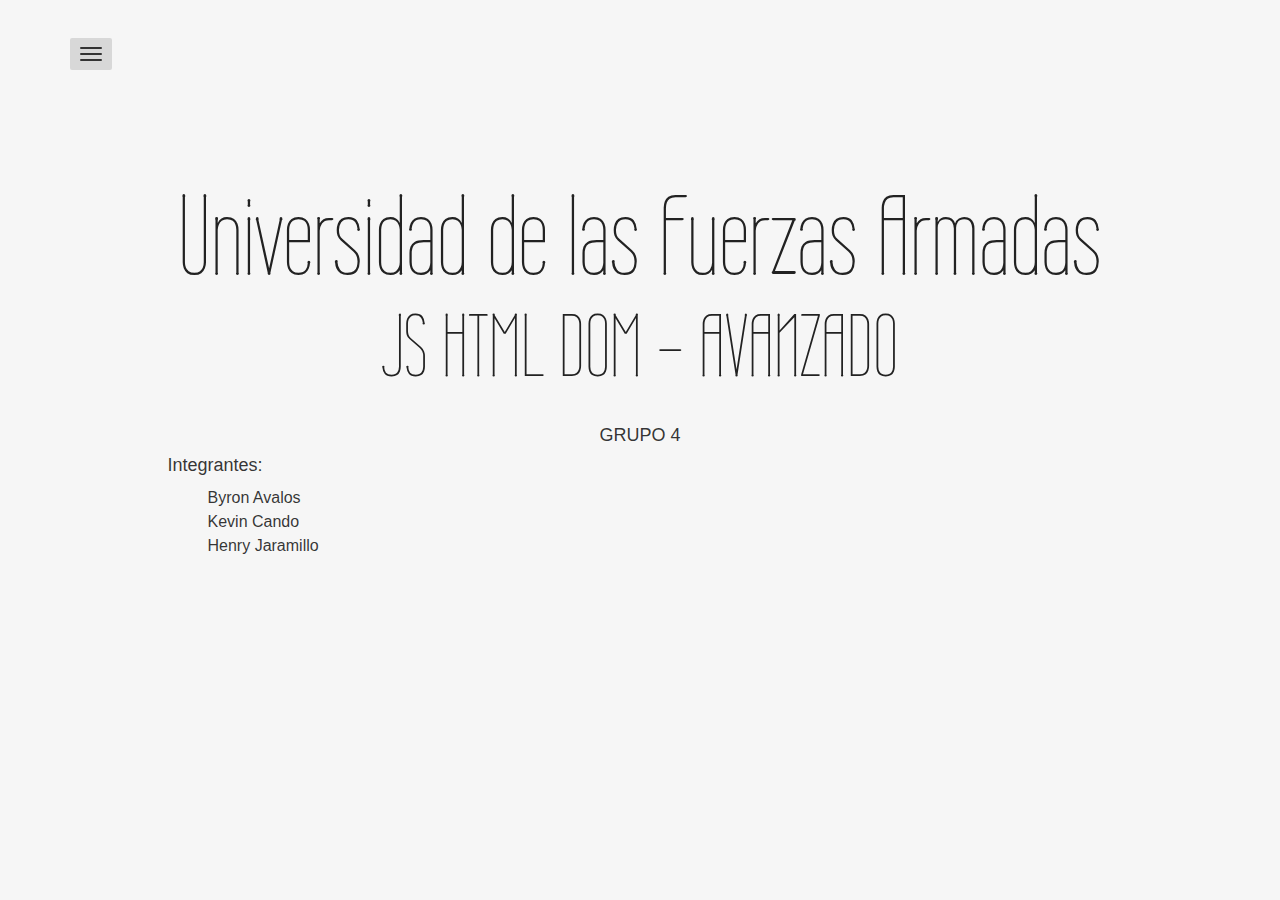
==== index.html @ d5e168da "Actualización" ====
<!DOCTYPE html>
<html lang="es">
<head>
<meta charset="utf-8">
<meta name="viewport"    content="width=device-width, initial-scale=1.0">
<meta name="description" content="">
<meta name="author"      content="Grupo 4">

<title>Grupo_04_Tarea_2</title>
<!-- Icono -->
<link rel="shortcut icon" href="./img/img.png">

<!-- Bootstrap itself -->
<link href="http://netdna.bootstrapcdn.com/bootstrap/3.0.3/css/bootstrap.min.css" rel="stylesheet" type="text/css">

<!-- Custom styles -->
<link rel="stylesheet" href="./css/magister.css">

<!-- Fonts -->
<link href="http://netdna.bootstrapcdn.com/font-awesome/4.0.3/css/font-awesome.min.css" rel="stylesheet" type="text/css">
<link href='http://fonts.googleapis.com/css?family=Wire+One' rel='stylesheet' type='text/css'>
<!-- Main css -->
<link rel="stylesheet" href="./css/main.css">
</head>

<!-- use "theme-invert" class on bright backgrounds, also try "text-shadows" class -->
<body class="theme-invert">

<nav class="mainmenu">
<div class="container">
	<div class="dropdown">
		<button type="button" class="navbar-toggle" data-toggle="dropdown"><span class="icon-bar"></span> <span class="icon-bar"></span> <span class="icon-bar"></span> </button>
		<!-- <a data-toggle="dropdown" href="#">Dropdown trigger</a> -->
		<div class="dropdown-menu" role="menu" aria-labelledby="dLabel">
			<a href="#head">Inicio</a>
			<a href="#animation">Animaciones</a>
			<a href="#event">Eventos</a>
			<a href="#event-l">Evento Listener</a>
			<a href="#navigation">Navegacion</a>
			<a href="#nodes">Nodos</a>
			<a href="#collections">Colecciones</a>
			<a href="#nodeLists">Lista de Nodos</a>
		</div>
	</div>
</div>
</nav>
<!-- Main (Home) section -->
<section class="section" id="head">
<div class="container">
	<div class="row">
		<div class="col-md-10 col-lg-10 col-md-offset-1 col-lg-offset-1 text-center">	

			<!-- Site Title, your name, HELLO msg, etc. -->
			<h2 class="title">Universidad de las Fuerzas Armadas</h2>
			<h3 class="subtitle">JS HTML DOM - AVANZADO</h3>

			<!-- Short introductory (optional) -->
			<h4 >
				GRUPO 4
			</h4>
			<h4 class="lista">Integrantes:</h4>
			<ul>
				<li class="lista">Byron Avalos</li>
				<li class="lista">Kevin Cando</li>
				<li class="lista">Henry Jaramillo</li>
			</ul>
		</div>
	</div> <!-- /row -->
</div>
</section>

<section class="section" id="nodeLists">
<div class="container">
	<h2 class="text-center title">JS HTML DOM Node Lists</h2>		
	<div class="row">
		<div class="col-sm-8 col-sm-offset-2">
			<h2>Objeto HTML DOM NodeList</h2><br>
			<ul>
				<li><p class="lead">Es una lista (colección) de nodos extraídos de un documento.</p></li>
				<li><p class="lead">Similar al objeto <i>HTMLCollection</i>.</p></li>
				<li><p class="lead">Algunos navegadores (antiguos) devuelven un objeto <i>NodeList</i> en lugar de un <i>HTMLCollection</i> para métodos como <i>getElementsByClassName()</i>.</p></li>
				<li><p class="lead">Todos los navegadores devuelven un objeto <i>NodeList</i> para la propiedad <i>childNodes</i>.</p></li>
				<li><p class="lead">La mayoría de los navegadores devuelven un objeto <i>NodeList</i> para el método <i>querySelectorAll()</i>.</p></li>
			</ul>												
			<h2>Ejemplo</h2><br>
			<p class="lead">El siguiente código selecciona todos los <i>&lt;p&gt;</i> nodos de un documento:</p>
			<div class="thumbnail">
				<p class="lead text-center"><i style="color: blue;">const</i> nodoLista = document.querySelectorAll(<i style="color: red;">"p"</i>);</p>	
			</div>
			<p class="lead">Al igual que <i>HTMLCollection</i> se puede acceder a los elementos de la <i>NodeList</i> mediante un número de índice.</p>
			<p class="lead">Para acceder al segundo nodo <i>&lt;p&gt;</i> se puede escribir:</p>
			<div class="thumbnail">
				<p class="lead text-center">nodoLista[<i style="color: red;">"1"</i>]</p>
			</div>
			<div class="thumbnail">
				<div id="ejemploNodeList">
					<p class="lead">Párrafo 1 en NodeList</p>
					<p class="lead">Párrafo 2 en NodeList</p>
					<p class="lead">Párrafo 3 en NodeList</p>
				</div>
				<label for="indice" class="lead">Ingrese índice: </label>
				<input type="number" class="lead" name="indice2" id="idIndice2" min="0"><br>
				<button class="btn btn-default lead" onclick="nodeIngreso();">Enviar</button>			
				<p class="lead" id="ejemplo3"></p>					
			</div>
			<h2>HTML DOM Node List Length</h2><br>
			<p class="lead">La propiedad <i>length</i> define el número de nodos en un NodeList:</p>
			<div class="thumbnail">
				<p class="lead text-center">miNodeList.length</p>
			</div>
			<p class="lead">La propiedad <i>length</i> es útil cuando se desea recorrer los nodos de una lista de nodos.</p>
			<h2>Ejemplo</h2><br>
			<p class="lead">El siguiente código cambia el color de todos los <i>&lt;p&gt;</i> elementos en una lista de nodos:</p>
			<div class="thumbnail">
				<p class="lead"><i style="color: blue;">const</i> miNodeList = document.querySelectorAll(<i style="color: red;">"p"</i>);</p>
				<p class="lead"><i style="color: blue;">for</i> (<i style="color: blue;">let</i> i = 0; i < miNodeList.length; i++) {</p>
				<p class="lead">&nbsp;&nbsp;&nbsp;&nbsp;miNodeList[i].style.color = <i style="color: green;">"green"</i>;</p>
				<p class="lead">}</p>
			</div>
			<div class="thumbnail">
				<div id="ejemploNodeList2">
					<p class="lead">Aplicación de Tecnologías WEB</p>
					<p class="lead">NRC</p>
					<p class="lead">7383</p>						
					<p class="lead">TAREA 2</p>
					<p class="lead">Presione el botón para cambiar el color de los párrafos.</p>
					<p class="lead" id="ejemplo4"></p>
				</div>			
				<button class="btn btn-default lead" onclick="cambioColor();">Cambiar</button>
				<button class="btn btn-default lead" onclick="normalColor();">Deshacer</button>			
			</div>
			<h2>Diferencias entre NodeList y HTMLCollection</h2><br>
			<table class="table">
			  <thead class="thead-dark">
			    <tr>
			      <th scope="col">NodeList</th>
			      <th scope="col">HTMLCollection</th>				      
			    </tr>
			  </thead>
			  <tbody>
			    <tr>				      
			      <td>Puede contener cualquier tipo de nodo como nodos de texto, nodos de atributos, etc.</td>
			      <td>Contiene solo nodos de elementos.</td>
			    </tr>
			    <tr>				      
			      <td>No permite acceder a sus elementos a través de un índice con nombre.</td>
			      <td>Expone sus miembros directamente como propiedades tanto por nombre como por índice.</td>				      
			    </tr>
			    <tr>				      
			      <td>La única propiedad que admite es <i>NodeList.length</i></td>
			      <td>La única propiedad que admite es <i>HTMLCollection.length</i></td>
			    </tr>
			    <tr>				      
			      <td>Es posible hacer iteraciones en los elementos con el método <i>forEach()</i>.</td>
			      <td>No se puede hacer iteraciones en los elementos con el método <i>forEach()</i>.</td>
			    </tr>
			  </tbody>
			</table>				
			<div class="jumbotron">
				<h2>Una lista de nodos NO es una matriz!</h2>
				<p>Se puede recorrer la lista de nodos y referirse a sus nodos como una matriz.</p>
				<p>Sin embargo, no se puede usar métodos de matriz, como <i>valueOf(), push(), pop () o join ()</i> en una lista de nodos.</p>
			</div>
		</div>
	</div>
</div>
</section>

<!-- Second (About) section -->
<section class="section" id="animation">
<div class="container">
	<h2 class="text-center title">Animaciones</h2>
	<div class="row">
		<div class="col-sm-4 col-sm-offset-2">    
			<h5><strong>Consideraciones:</strong></h5>
			<ul>
			   	<li>Un buen uso de este recurso podemos conseguir la experiencia del usuario sea inolvidable y digno de mención en alguna conversación del sector.</li>
			    <li>Todas las animaciones deben ser relativas a un elemento contenedor.</li>
			    <li>El elemento contenedor debe crearse con style = " position: relative". El elemento de animación debe crearse con style = " position: absolute".</li>
			    <li>Las animaciones de JavaScript se realizan programando cambios graduales en el estilo de un elemento. Los cambios son llamados por un temporizador. Cuando el intervalo del temporizador es pequeño, la animación parece continua.</li>
			</ul>    
		</div>
		<div class="col-sm-4">
			<h5><strong>Ejemplo Práctico &nbsp;&nbsp;&nbsp;&nbsp;<button class="btn btn-primary" onclick="myMove()">Ver</button></strong></h5>    
			<div class="contenedor" id="contenedorA">
				<div id="cuadro">
				</div>
			</div>
		</div>
	</div>
</div>
</section>

<!-- Third (Works) section -->
<section class="section" id="event">
<div class="container">

	<h2 class="text-center title">Eventos</h2>
	<p class="lead text-center">
		Un JavaScript se puede ejecutar cuando ocurre un evento, como cuando un usuario hace clic en un elemento HTML. Para ejecutar código cuando un usuario hace clic en un elemento, agregue código JavaScript a un atributo de evento HTML:	onclick=JavaScript.	
	</p>
	<div class="row">
		<div class="col-sm-4 col-sm-offset-2">
			<div class="thumbnail">
				<div class="caption">
					<h3>Clic en el botón para desplazar la fecha</h3>
					<p id="ejem1"></p>
					<p><button onclick="displayDate()" class="btn btn-primary">Clic aquí</button></p>
				</div>
			</div>
		</div>
		<div class="col-sm-4">
			<div class="thumbnail">
				<div class="caption">
					<h3>Clic en el texto para cambiar su contenido</h3>
					<p onclick="changeText(this)">Clic aquí</p>
				</div>
			</div>
		</div>
	</div>
	<div class="row">
		<div class="col-sm-4 col-sm-offset-2">
			<div class="thumbnail">
				<div class="caption">
					<h3>Los eventos onmouseover y onmouseout</h3>
					<div class="ejem2" onmouseover="mOver(this)" onmouseout="mOut(this)">Se pueden usar para activar una función cuando</div>
				</div>
			</div>
		</div>
		<div class="col-sm-4">
			<div class="thumbnail">
				<div class="caption">
					<h3>Los eventos onmousedown, onmouseup y onclick</h3>
					<div class="ejem3" onmousedown="mDown(this)" onmouseup="mUp(this)">Son todos partes de un clic del ratón.</div>
				</div>
			</div>
		</div>

	</div>

</div>
</section>

<!-- Fourth (Contact) section -->
<section class="section" id="event-l">
<div class="container">
	<h2 class="text-center title">Event-Listener:addEventListener()</h2>
	<div class="row">
		<div class="col-sm-4 col-sm-offset-2">    
			<h5><strong>Consideraciones:</strong></h5>
			<ul>
			   	<li>El método adjunta un controlador de eventos al elemento especificado.</li>
			    <li>El método adjunta un controlador de eventos a un elemento sin sobrescribir los controladores de eventos existentes.</li>
			    <li>Puede agregar muchos controladores de eventos a un elemento.</li>
			    <li>Puede agregar muchos controladores de eventos del mismo tipo a un elemento, es decir, dos eventos de "clic".</li>
			    <li>Puede agregar detectores de eventos a cualquier objeto DOM, no solo a elementos HTML. es decir, el objeto de ventana.</li>
			    <li>Cuando se utiliza el addEventListener()método, JavaScript se separa del marcado HTML, para una mejor legibilidad y le permite agregar detectores de eventos incluso cuando no controla el marcado HTML.</li>
			</ul>    
		</div>
		<div class="col-sm-4 ">
			<h5><strong>Sintaxis:</strong></h5>
			<p>element.addEventListener(event, function, useCapture);</p>
			<p>El primer parámetro es el tipo de evento (como " click" o " mousedown" o cualquier otro evento DOM de HTML ).<br>Donde:</p>
			<ul>
				<li>El segundo parámetro es la función que queremos llamar cuando ocurre el evento.</li>
				<li>El tercer parámetro es un valor booleano que especifica si se utilizará el burbujeo de eventos o la captura de eventos. Este parámetro es opcional.</li>
			</ul>
		</div>
	</div>
	<div class="row">
		<div class="col-sm-4 col-sm-offset-2">
			<div class="thumbnail">
				<div class="caption">
					<h3>Este ejemplo usa el método addEventListener () para ejecutar una función cuando un usuario hace clic en un botón.</h3>
					<p><button id="myBtn222" class="btn btn-primary">Clic aquí</button></p>
				</div>
			</div>
		</div>
		<div class="col-sm-4">
			<div class="thumbnail">
				<div class="caption">
					<h3>Este ejemplo usa el método addEventListener () para agregar muchos eventos en el mismo botón.</h3>
					<p><button id="myBtn33" class="btn btn-primary">Clic aquí</button>
					<p id="demo33"></p>
				</div>
			</div>
		</div>
	</div>
	<div class="row">
		<div class="col-sm-4 col-sm-offset-2">
			<div class="thumbnail">
				<div class="caption">
					<h3>Este ejemplo demuestra cómo pasar valores de parámetros cuando se usa el método addEventListener ().</h3>
					<p><button id="myBtn2" class="btn btn-primary">Clic aquí para calcular</button>
					<p id="demo2"></p>
				</div>
			</div>
		</div>
		<div class="col-sm-4">
			<div class="thumbnail">
				<div class="caption">
					<h3>Evento burbujeante</h3>
					<p>El evento del elemento más interno se maneja primero y luego el externo: el evento de clic del elemento &lt;p&gt; se maneja primero, luego el evento de clic del elemento &lt;div>&lt;/p&gt;
					<div id="myDiv1">
						<p id="myP1">Click me!</p>
					</div>
				</div>
			</div>
		</div>
	</div>
</div>
</section>
<section class="section" id="navigation">
<div class="container">

	<h2 class="text-center title">Navegación</h2>
	<p class="text-center">Con HTML DOM, puede navegar por el árbol de nodos utilizando relaciones de nodos.</p>
	<div class="row">
		<div class="col-sm-4 col-sm-offset-2">    
			<h2>Nodos DOM<br></h2>
			<p>De acuerdo con el estándar DOM HTML de W3C, todo en un documento HTML es un nodo:</p>    
             <ul>
             	<li>Todo el documento es un nodo de documento.</li>
             	<li>Cada elemento HTML es un nodo de elemento</li>
             	<li>El texto dentro de los elementos HTML son nodos de texto.</li>
             	<li>Cada atributo HTML es un nodo de atributo (obsoleto)</li>
             	<li>Todos los comentarios son nodos de comentarios</li>
             </ul>
             <img src="./img/navega1.gif" width="100%">
		</div>
		<div class="col-sm-4">
			<h2>Relaciones de nodo<br></h2>    
			<p>Los nodos del árbol de nodos tienen una relación jerárquica entre sí. </p> 
			<p>Los términos padre, hijo y hermano se utilizan para describir las relaciones.</p>
			<ul>
				<li>En un árbol de nodos, el nodo superior se llama raíz (o nodo raíz)</li>
				<li>Cada nodo tiene exactamente un padre, excepto la raíz (que no tiene padre)</li>
				<li>Un nodo puede tener varios hijos</li>
				<li>Los hermanos (hermanos o hermanas) son nodos con el mismo padre</li>
			</ul>   
			<img src="./img/navega2.gif" width="100%">
		</div>
	</div>
	<br>
	<div class="row">
		<div class="col-sm-4 col-sm-offset-2">
			<h2>Navegando entre nodos</h2>
			<p>Puede utilizar las siguientes propiedades de nodo para navegar entre nodos con JavaScript:</p>
            <ul>
             	<li>parentNode</li>
             	<li>childNodes[nodenumber]</li>
             	<li>firstChild</li>
             	<li>lastChild</li>
             	<li>nextSibling</li>
             	<li>previousSibling</li>
             </ul>
             <h2>InnerHTML</h2>
             <p>Usamos la propiedad innerHTML para recuperar el contenido de un elemento HTML</p>
             <h2>Nodos raíz DOM</h2>
             <p>Hay dos propiedades especiales que permiten el acceso al documento completo:</p>
             <ul>
             	<li>document.body - El cuerpo del documento</li>
             	<li>document.documentElement - El documento completo</li>
             </ul>
             <h2>JavaScript HTMLDOM</h2>
             <p>Visualización de document.body</p>
             <button class="btn btn-default" onclick="verbody()">Ver body</button>
             <p id="nodoraiz"></p>
             

		</div>
		<div class="col-sm-4">
			<h2>Nodos secundarios y valores de nodo</h2>
			<p>Un error común en el procesamiento de DOM es esperar que un nodo de elemento contenga texto.</p>
			<h4 class="text-danger">Ejemplo</h4>
			<p class="text-primary">< title id="demo">DOM Tutorial< /title></p>
            <p>Se puede acceder al valor del nodo de texto mediante la innerHTMLpropiedad del nodo :</p>
            <p class="text-success">&nbsp&nbsp myTitle = document.getElementById("demo").innerHTML;</p>
			<p>Acceder a la propiedad innerHTML es lo mismo que acceder a la nodeValue del primer hijo:</p>
			<p class="text-secondary">&nbsp&nbsp myTitle = document.getElementById("demo").firstChild.nodeValue;</p>
            <p>Acceder al primer hijo también se puede hacer así:</p>
            <p class="text-secondary">&nbsp&nbsp myTitle = document.getElementById("demo").childNodes[0].nodeValue;</p>
            <div class="jumbotron">
            	<h4 class="text-danger">Ejemplo</h4>
                <h5 id="id11">Mi primera página</h5>
                <p id="id12"></p>
                <button class="btn btn-default" onclick="copiarh()">Copiar</button>
            
            </div>
            
            <h3>La propiedad nodeName</h3>
             <p>La nodeNamepropiedad especifica el nombre de un nodo.</p>
             <ul>
             	<li>nodeName es de solo lectura</li>
             	<li>nodeName de un nodo de elemento es el mismo que el nombre de la etiqueta</li>
             	<li>nodeName de un atributo nodo es el nombre del atributo</li>
             	<li>nodeName de un nodo de texto es siempre #text</li>
             	<li>nodeName del nodo del documento es siempre #document</li>
             </ul>
             <div class="jumbotron">
             	<h4 class="text-danger">Ejemplo</h4>
                <h5 id="navid01">My First Page</h5>
                <p id="navid02"></p>
                <button class="btn btn-default" onclick="verNombreNodo()">Nombre del nodo</button>
                
             </div>
             
            <h3>La propiedad nodeValue</h3>
            <p>La nodeValuepropiedad especifica el valor de un nodo.</p>
            <h3>La propiedad nodeType</h3>
            <p>La nodeTypepropiedad es de solo lectura. Devuelve el tipo de nodo.</p>
            <div class="jumbotron">
            	<h4 id="nodetypeid01">My First Page</h4>
                <p id="nodetypeid02"></p>
                <script>
                    document.getElementById("nodetypeid02").innerHTML = document.getElementById("nodetypeid01").nodeType;
                </script>
            </div>
            

		</div>
	</div>
</div>
</section>

<section class="section" id="nodes">
<div class="container">
	<h2 class="text-center title">NODOS</h2>
	<p class="lead text-center">Agregar y eliminar nodos (elementos HTML)</p>
	<div class="row">
		<div class="col-sm-4 col-sm-offset-2">
			<div class="thumbnail">
				<div class="caption">
					<h3>Creación de nuevos elementos HTML (nodos)</h3>
					<p>Para agregar un nuevo elemento al DOM HTML, primero debe crear el elemento (nodo de elemento) y luego agregarlo a un elemento existente.</p>
					<p class="text-danger">Ejemplo</p>
				</div>
			</div>
		</div>
		<div class="col-sm-4">
			<div class="thumbnail">
				
				<div class="caption">
					<h3>Creando nuevos elementos HTML - insertBefore ()</h3>
					<p>El appendChild()método del ejemplo anterior agregó el nuevo elemento como último hijo del padre.
                    Si no lo desea, puede usar el insertBefore()método</p>
                    <p class="text-danger">Ejemplo</p>
				</div>
				
			</div>
		</div>

	</div>
<div class="row">
	<div class="col-sm-4 col-sm-offset-2">
		<div class="thumbnail">
			<div class="jumbotron">
                <h3>Agregar nuevo elemento HTML</h3>
                <div id="nodediv1">
                <p id="p1">Primer parrafo</p>
                <p id="p2">Segundo Parrafo</p>
                </div>
                <button class="btn btn-default" onclick="agregarElemento()">Agregar</button>
                </div>
		</div>
	</div>
	<div class="col-sm-4">
		<div class="thumbnail">
			<div class="jumbotron">
                    <h3>Agregar nuevo elemento HTML</h3>
                    <div id="insertBediv1">
                    <p id="insertBep1">Primer Parrafo</p>
                    <p id="insertBep2">Segundo Parrafo</p>
                    </div>
                    <button class="btn btn-default" onclick="agregarElemento2()">Agregar</button>
			</div>
		</div>
	</div>
</div>
<div class="row">
	<div class="col-sm-4 col-sm-offset-2">
			<div class="thumbnail">
				<div class="caption">
					<h3>Eliminar elementos HTML existentes</h3>
					<p>Para eliminar un elemento HTML, use el remove() método:</p>
					<p class="text-danger">Ejemplo</p>
				</div>
				
				<div class="jumbotron">
                <h3>Remover elemento HTML</h3>
                <div>
                <p id="removep1">Primer Parrafo</p>
                <p id="removep2">Segundo Parrafo</p>
                </div>
                <button class="btn btn-default" onclick="removerElemento()">Remover Elemento</button>
                </div>
			</div>
		</div>
		<div class="col-sm-4">
			<div class="thumbnail">
				
				<div class="caption">
					<h3>Eliminar un nodo secundario</h3>
					<p>Para los navegadores que no admiten el remove()método, debe encontrar el nodo principal para eliminar un elemento</p>
                    <p class="text-danger">Ejemplo</p>
				</div>
				<div class="jumbotron">
                    <h3>Eliminar un nodo secundario</h3>
                    <div id="nodosecudiv1">
                    <p id="nodosecup1">Primer Parrafo</p>
                    <p id="nodosecup2">Segundo Parrafo</p>
                    </div>
                    <button class="btn btn-default" onclick="removerElemento2()">Remover Elemento</button>
                    
				</div>
			</div>
		</div>
		<div class="col-sm-8 col-sm-offset-2">
			<div class="thumbnail">
				<div class="caption">
					<h3 class="text-center">Reemplazo de elementos HTML</h3>
					<p>Para reemplazar un elemento en el DOM HTML, use el replaceChild()método:</p>
					<p class="text-danger">Ejemplo</p>
				</div>
				
				<div class="jumbotron">
                <h3>Reemplazo de elementos HTML</h3>
                <div id="reempdiv1">
                <p id="reempp1">Primer Parrafo</p>
                <p id="reempp2">Segundo Parrafo</p>
                </div>
                <button class="btn btn-default" onclick="reemplazarElemento()">Reemplazar Elemento</button>
                </div>
                
			</div>
		</div>
</div>
</section>

<section class="section" id="collections">
<div class="container">
	<h2 class="text-center title">JS HTML DOM Collections</h2>		
	<div class="row">
		<div class="col-sm-8 col-sm-offset-2">
			<h2>Objeto HTMLCollection</h2><br>
			<ul>
				<li><p class="lead">El método <i>getElementsByTagName()</i> devuelve un objeto HTMLCollection.</p></li>
				<li><p class="lead">Un objeto HTMLCollection es una lista (colección) parecida a una matriz de elementos HTML.</p></li>
			</ul>												
			<h2>Ejemplo</h2><br>
			<p class="lead">El siguiente código selecciona todos los <i>&lt;p&gt;</i> elementos de un documento:</p>
			<div class="thumbnail">
				<p class="lead text-center"><i style="color: blue;">const</i> coleccion = document.getElementsByTagName(<i style="color: red;">"p"</i>);</p>	
			</div>
			<p class="lead">Se puede acceder a los elementos de la colección mediante un número de índice.</p>
			<p class="lead">Para acceder al tercer elemento <i>&lt;p&gt;</i> se puede escribir:</p>
			<div class="thumbnail">
				<p class="lead text-center">coleccion[<i style="color: red;">"2"</i>]</p>
			</div>
			<div class="thumbnail">
				<div id="ejemploCollections">
					<p class="lead">Primer párrafo</p>
					<p class="lead">Segundo párrafo</p>
					<p class="lead">Tercer párrafo</p>
				</div>
				<label for="indice" class="lead">Ingrese índice: </label>
				<input type="number" class="lead" name="indice" id="idIndice" min="0"><br>
				<button class="btn btn-default lead" onclick="coleccion();">Enviar</button>			
				<p class="lead" id="ejemplo1"></p>				
			</div>
			<h2>HTML HTMLCollection Length</h2><br>
			<p class="lead">La propiedad <i>length</i> define el número de elementos en un HTMLCollection:</p>
			<div class="thumbnail">
				<p class="lead text-center">miColeccion.length</p>
			</div>
			<p class="lead">La propiedad <i>length</i> es útil cuando se desea recorrer los elementos de una colección.</p>
			<h2>Ejemplo</h2><br>
			<p class="lead">El siguiente código cambia el color de todos los <i>&lt;p&gt;</i> elementos:</p>
			<div class="thumbnail">
				<p class="lead"><i style="color: blue;">const</i> miColeccion = document.getElementsByTagName(<i style="color: red;">"p"</i>);</p>
				<p class="lead"><i style="color: blue;">for</i> (<i style="color: blue;">let</i> i = 0; i < miColeccion.length; i++) {</p>
				<p class="lead">&nbsp;&nbsp;&nbsp;&nbsp;miColeccion[i].style.color = <i style="color: red;">"red"</i>;</p>
				<p class="lead">}</p>
			</div>
			<div class="thumbnail">
				<div id="ejemploCollections2">
					<p class="lead">Grupo 04</p>
					<p class="lead">Integrantes:</p>
					<p class="lead">Byron Ávalos</p>
					<p class="lead">Kevin Cando</p>
					<p class="lead">Henry Jaramillo</p>
					<p class="lead">Presione el botón para cambiar el color de los párrafos.</p>
				</div>			
				<button class="btn btn-default lead" onclick="colorCambio();">Cambiar</button>
				<button class="btn btn-default lead" onclick="colorNormal();">Deshacer</button>			
			</div>
			<div class="jumbotron">
				<h2>Un HTMLCollection NO es una matriz!</h2>
				<p>Se puede recorrer la lista y hacer referencia a los elementos con un número (como una matriz).</p>
				<p>Sin embargo, no se puede usar métodos de matriz, como <i>valueOf(), push(), pop () o join ()</i> en un HTMLCollection.</p>
			</div>
		</div>
	</div>
</div>
</section>

<!-- Load js libs only when the page is loaded. -->
<script src="http://ajax.googleapis.com/ajax/libs/jquery/1.10.2/jquery.min.js"></script>
<script src="http://netdna.bootstrapcdn.com/bootstrap/3.0.3/js/bootstrap.min.js"></script>
<script src="./js/modernizr.custom.72241.js"></script>
<!-- Custom template scripts -->
<script src="./js/magister.js"></script>
<script src="./js/main.js"></script>
</body>
</html>
---- css/magister.css ----
html {
	background:#505D6E url(../img/fondo2.png) no-repeat center center fixed; 
	min-height:100%;
	-webkit-background-size: cover;
	   -moz-background-size: cover;
	     -o-background-size: cover;
	        background-size: cover;
}

body {
	background:transparent;
	min-height:100%; 	
	-webkit-font-smoothing: antialiased;
	-webkit-overflow-scrolling: touch;
	line-height: 1.5em;
	font-size:16px;
	font-family: Helvetica, Arial, sans-serif;
	color:#fff;
	color:rgba(255,255,255,.8); 
	font-weight: normal;
}


/********************************************************/
/*                    Navigation bar                    */
/********************************************************/
.mainmenu { z-index: 999999; width:100%;  padding: 30px 0 0 0;}
@media (min-width: 768px) {
	.mainmenu { position: fixed; }
}

.navbar-toggle {
	position:relative;
	float:left;
	display:block;
	padding: 9px 10px;
	background: rgba(255, 255, 255, 0.2);
	background-image: none;
	border: 0 none;
	top:0px; 
	-webkit-border-radius: 2px;
	   -moz-border-radius: 2px;
	        border-radius: 2px;
	outline: 0;
	opacity: 1;
	-webkit-transition: all .45s;
	   -moz-transition: all .45s;
	        transition: all .45s;
	        float: left;
}
.navbar-toggle .icon-bar {
  display: block;
  width: 22px;
  height: 2px;
  background: #fff;
}
.navbar-toggle .icon-bar + .icon-bar {
	margin-top: 4px;
}
.open .navbar-toggle { 
	top:-70px; 
	opacity: 0;  
}
.mainmenu .dropdown-menu {
	top: -14em;
	left: 0px;
	font-size: 13px;
	padding:0;
	background:none;
	border:0 none;
	border-radius: 2px;
	-webkit-box-shadow: none;
	box-shadow: none;
	display:block;
	opacity:0;
	-webkit-transition: all .45s;
	   -moz-transition: all .45s;
	        transition: all .45s;
}
.mainmenu .dropdown-menu .active { 
	font-weight:bold;
}
.mainmenu .open .dropdown-menu { 
	top:2px;
	opacity:1;
}
.mainmenu .dropdown-menu a { 
	padding:10px 10px;
	margin:0;
	color:white;
	text-decoration: none;
	-webkit-border-radius: 2px;
	   -moz-border-radius: 2px;
	        border-radius: 2px;
}
.mainmenu .dropdown-menu a:hover { 
	background:rgba(255,255,255,.1);
	color:white;
	padding:10px 8px 10px 12px;
}



/********************************************************/
/*             Sections - universal classes             */
/********************************************************/
.section { 
	z-index: 1;
	min-height:420px;
	width: 100%; 
	overflow:auto;
	height:100%;
	padding-top:100px;
	padding-bottom:50px; 
	display:none;
	top:0;
} 
@media (min-width: 768px) {
	.section { padding-top:160px;}
}

/* Show one of sections */
#head { 
	display: block;
}


/********************************************************/
/*                      Typography                      */
/********************************************************/
a { color:#fff; text-decoration: none; }
a:hover, a:active { color:#fff; text-decoration: underline; }
.lead { 
	font-weight:normal;
	font-size:1.5em;
	line-height:1.2em;
}

.title,
.subtitle { 
	font-family: 'Wire One', Helvetica, Arial, sans-serif;
	font-weight:normal;
	font-size:7em;
	margin-bottom:15px; 
	color:#FDF9F4; 
	line-height:1em;
}
.subtitle { 
	line-height:.9em;
	font-size:5.5em;
	margin-top:0;
	margin-bottom:40px; 
}
.tagline { 
	font-size:1.4em;
	line-height:1.3em;
	font-weight:normal;
	margin-bottom:75px;
}

@media (max-width: 767px) {
	.lead { 
		font-size:1.3em;
	}
}


/********************************************************/
/*                   UI - Buttons                       */
/********************************************************/
.btn{
	color:#333;
	text-shadow: none;
	text-decoration: none;
	-webkit-border-radius: 3px;
	-moz-border-radius: 3px;
	border-radius: 3px;
	border:0 none;
}
.btn:hover {
	color:#000;
}
.btn-lg { 
	padding:16px 30px;
	font-size:inherit;
}

.btn-link {
	color:rgba(255,255,255,.8);
}
.btn-link:hover, .btn-link:focus, .btn-link:active {
	color:#fff
}
.btn-default {
	background: rgba(255,255,255,.5);
}
.btn-default:hover, .btn-default:focus, .btn-default:active, .btn-default.active {
	background: rgba(255,255,255,.8);
}
.btn-primary {
	background: rgba(255,255,255,.2);
}
.btn-primary:hover, .btn-primary:focus, .btn-primary:active, .btn-primary:active {
	background: rgba(255,255,255,.5);
}



/********************************************************/
/*                 UI - Thumbnails                      */
/********************************************************/
.thumbnail {
	background-color: rgba(255,255,255,.2);
	border: 0 none;
	padding:10px;
	-webkit-border-radius: 2px;
	   -moz-border-radius: 2px;
	        border-radius: 2px;
}
.thumbnail .caption {
	color: inherit;
}



/********************************************************/
/*                 Everything else                      */
/********************************************************/

.list-social .btn { 
	font-size:1.3em; 
}
.list-social .btn:hover, .list-social .btn:active, .list-social .btn:focus { 
	text-decoration: none; 
}


/* Social buttons in the footer */
#social { 
	margin-top:50px;
	margin-bottom:50px;
}
#social .wrapper { 
	width:340px; 
	margin:0 auto;
}






























/***********************************************************/
/*                   Theme: text shadows                   */
/***********************************************************/
.text-shadows { 	
	text-shadow:0 1px 2px rgba(0,0,0,.2);
}
.text-shadows .title,
.text-shadows .subtitle,
.text-shadows .tagline { 
	text-shadow:0 2px 3px rgba(0,0,0,.4);
}
.text-shadows .mainmenu .dropdown-menu a { 
	text-shadow:0 2px 1px rgba(0,0,0,.2);
}
.text-shadows .mainmenu .dropdown-menu a:hover { 
	text-shadow:none;
}



/***********************************************************/
/*                   Inverted theme                        */
/***********************************************************/
.theme-invert { 	
	color:#222;
	color:rgba(0,0,0,.8); 
 }
.theme-invert a { 
	color:#000;
}
.theme-invert .btn {
	color:rgba(255,255,255,.8);
}
.theme-invert .btn:hover {
	color:#fff;
}
.theme-invert .btn-link {
	color:rgba(0,0,0,.8);
}
.theme-invert .btn-link:hover, .theme-invert .btn-link:focus, .theme-invert .btn-link:active {
	color:#000
}
.theme-invert .navbar-toggle {
	background: rgba(0, 0, 0, 0.12);
}
.theme-invert .navbar-toggle .icon-bar {
  background: #333;
}
.theme-invert .mainmenu .dropdown-menu a { 
	color:#000;
}
.theme-invert .mainmenu .dropdown-menu a:hover { 
	background:rgba(0,0,0,.1);
	color:#000;
}

.theme-invert .title,
.theme-invert .subtitle,
.theme-invert .tagline { 
	color:#222222; 
}

.theme-invert .btn-default {
	background: rgba(0,0,0,.4);
}
.theme-invert .btn-default:hover,
.theme-invert .btn-default:focus,
.theme-invert .btn-default:active,
.theme-invert .btn-default.active {
	background: rgba(0,0,0,.6);
	color:#fff;
}
.theme-invert .btn-primary {
	background: rgba(0,0,0,.2);
}
.theme-invert .btn-primary:hover,
.theme-invert .btn-primary:focus,
.theme-invert .btn-primary:active,
.theme-invert .btn-primary.active {
	background: rgba(0,0,0,.3);
	color:#fff;
}

.theme-invert .thumbnail {
	background-color: rgba(255,255,255,.8);
}
.thumbnail .caption {
	color: inherit;
}
---- css/main.css ----
/* Ejemplo animación */
#contenedorA{
  height: 300px;
  width: 325px;
  position: relative;
  background: #828282;
}
#cuadro{
  width: 50px;
  height: 25px;
  position: absolute;
  background-color: black;
}
/*Ejemplo de eventos*/
.ejem2, .ejem3{
	background-color:#828282;
	width:325px;
	height:100px;
	padding:40px;
}
.ejem3{
	height: 200px;
}
/*Ejemplo de eventos listener*/
#myDiv1, #myDiv2 {
  background-color: #828282;
  padding: 50px;
}

#myP1, #myP2 {
  background-color: white; 
  font-size: 20px;
  border: 1px solid;
  padding: 20px;
}

.lista{
	list-style: none;
	text-align: justify;
}
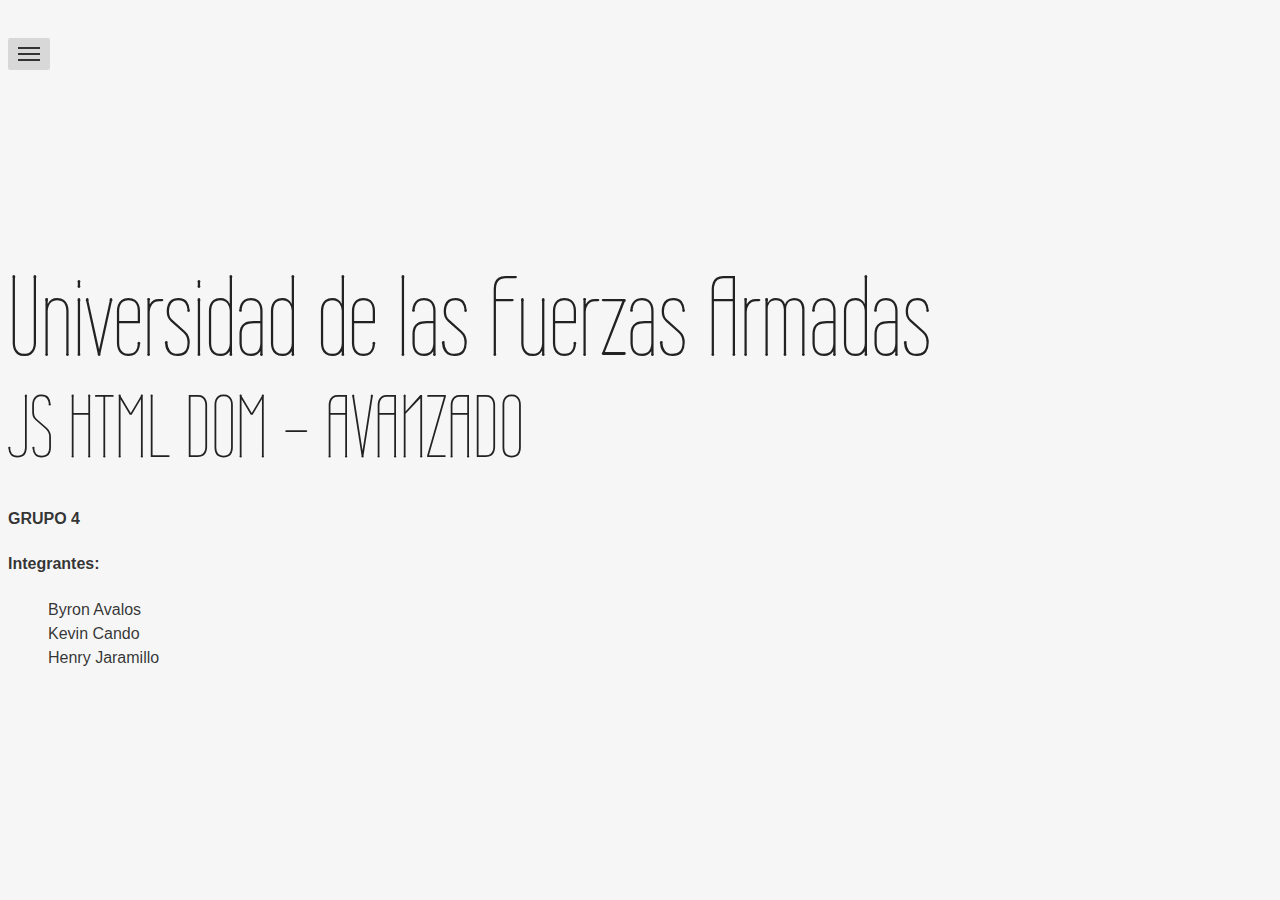
==== commit 8b0b97c3: "actualizacion" ====
--- a/index.html
+++ b/index.html
@@ -11,7 +11,7 @@
 <link rel="shortcut icon" href="./img/img.png">
 
 <!-- Bootstrap itself -->
-<link href="http://netdna.bootstrapcdn.com/bootstrap/3.0.3/css/bootstrap.min.css" rel="stylesheet" type="text/css">
+<link href="https://cdn.jsdelivr.net/npm/bootstrap@5.1.3/dist/css/bootstrap.min.css" rel="stylesheet" integrity="sha384-1BmE4kWBq78iYhFldvKuhfTAU6auU8tT94WrHftjDbrCEXSU1oBoqyl2QvZ6jIW3" crossorigin="anonymous">
 
 <!-- Custom styles -->
 <link rel="stylesheet" href="./css/magister.css">
@@ -605,11 +605,12 @@
 </section>
 
 <!-- Load js libs only when the page is loaded. -->
-<script src="http://ajax.googleapis.com/ajax/libs/jquery/1.10.2/jquery.min.js"></script>
-<script src="http://netdna.bootstrapcdn.com/bootstrap/3.0.3/js/bootstrap.min.js"></script>
+<script src="https://ajax.googleapis.com/ajax/libs/jquery/3.2.1/jquery.min.js"></script>
+<script src="https://cdn.jsdelivr.net/npm/bootstrap@5.1.3/dist/js/bootstrap.bundle.min.js" integrity="sha384-ka7Sk0Gln4gmtz2MlQnikT1wXgYsOg+OMhuP+IlRH9sENBO0LRn5q+8nbTov4+1p" crossorigin="anonymous"></script>
 <script src="./js/modernizr.custom.72241.js"></script>
 <!-- Custom template scripts -->
 <script src="./js/magister.js"></script>
 <script src="./js/main.js"></script>
+
 </body>
 </html>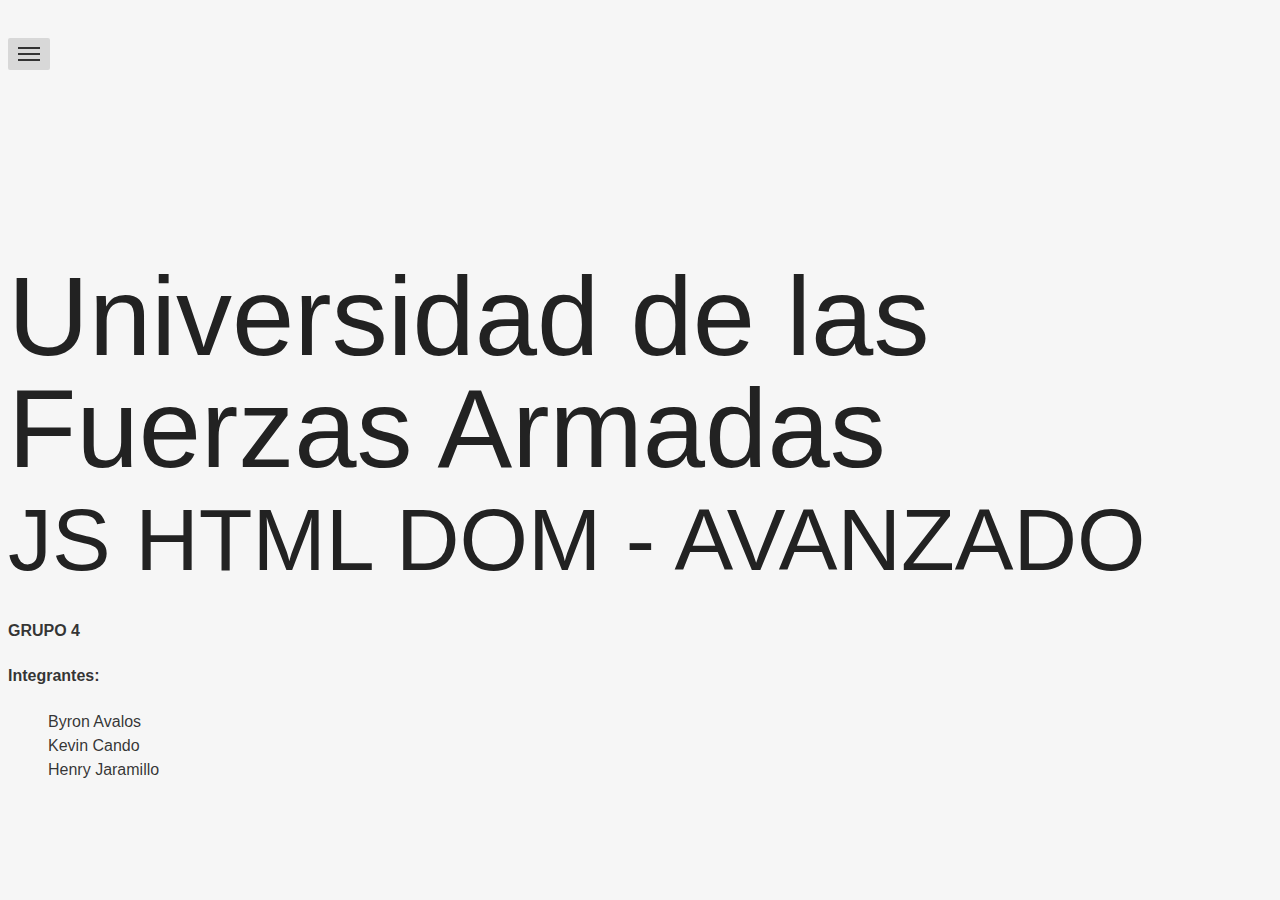
==== commit 0ea71296: "Acualizacion" ====
--- a/index.html
+++ b/index.html
@@ -16,9 +16,6 @@
 <!-- Custom styles -->
 <link rel="stylesheet" href="./css/magister.css">
 
-<!-- Fonts -->
-<link href="http://netdna.bootstrapcdn.com/font-awesome/4.0.3/css/font-awesome.min.css" rel="stylesheet" type="text/css">
-<link href='http://fonts.googleapis.com/css?family=Wire+One' rel='stylesheet' type='text/css'>
 <!-- Main css -->
 <link rel="stylesheet" href="./css/main.css">
 </head>
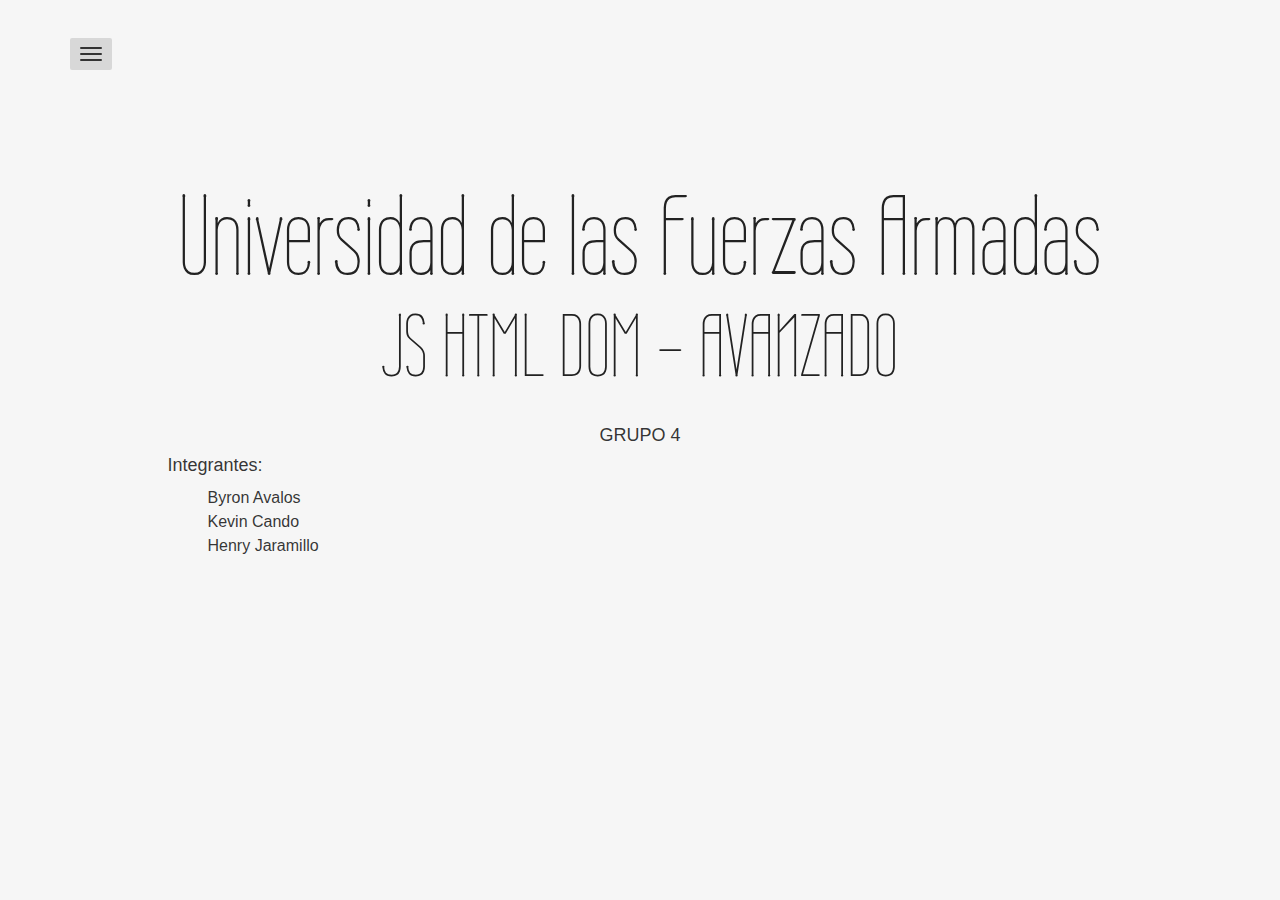
==== commit 2b88ede1: "Actualizar" ====
--- a/index.html
+++ b/index.html
@@ -11,11 +11,14 @@
 <link rel="shortcut icon" href="./img/img.png">
 
 <!-- Bootstrap itself -->
-<link href="https://cdn.jsdelivr.net/npm/bootstrap@5.1.3/dist/css/bootstrap.min.css" rel="stylesheet" integrity="sha384-1BmE4kWBq78iYhFldvKuhfTAU6auU8tT94WrHftjDbrCEXSU1oBoqyl2QvZ6jIW3" crossorigin="anonymous">
+<link href="https://netdna.bootstrapcdn.com/bootstrap/3.0.3/css/bootstrap.min.css" rel="stylesheet" type="text/css">
 
 <!-- Custom styles -->
 <link rel="stylesheet" href="./css/magister.css">
 
+<!-- Fonts -->
+<link rel="stylesheet" href="https://use.fontawesome.com/releases/v5.8.1/css/all.css" integrity="sha384-50oBUHEmvpQ+1lW4y57PTFmhCaXp0ML5d60M1M7uH2+nqUivzIebhndOJK28anvf" crossorigin="anonymous">
+<link href="https://fonts.googleapis.com/css?family=Wire+One" rel='stylesheet' type='text/css'>
 <!-- Main css -->
 <link rel="stylesheet" href="./css/main.css">
 </head>
@@ -29,7 +32,7 @@
 		<button type="button" class="navbar-toggle" data-toggle="dropdown"><span class="icon-bar"></span> <span class="icon-bar"></span> <span class="icon-bar"></span> </button>
 		<!-- <a data-toggle="dropdown" href="#">Dropdown trigger</a> -->
 		<div class="dropdown-menu" role="menu" aria-labelledby="dLabel">
-			<a href="#head">Inicio</a>
+			<a href="#head" class="active">Inicio</a>
 			<a href="#animation">Animaciones</a>
 			<a href="#event">Eventos</a>
 			<a href="#event-l">Evento Listener</a>
@@ -602,12 +605,11 @@
 </section>
 
 <!-- Load js libs only when the page is loaded. -->
-<script src="https://ajax.googleapis.com/ajax/libs/jquery/3.2.1/jquery.min.js"></script>
-<script src="https://cdn.jsdelivr.net/npm/bootstrap@5.1.3/dist/js/bootstrap.bundle.min.js" integrity="sha384-ka7Sk0Gln4gmtz2MlQnikT1wXgYsOg+OMhuP+IlRH9sENBO0LRn5q+8nbTov4+1p" crossorigin="anonymous"></script>
+<script src="https://ajax.googleapis.com/ajax/libs/jquery/1.10.2/jquery.min.js"></script>
+<script src="https://netdna.bootstrapcdn.com/bootstrap/3.0.3/js/bootstrap.min.js"></script>
 <script src="./js/modernizr.custom.72241.js"></script>
 <!-- Custom template scripts -->
 <script src="./js/magister.js"></script>
 <script src="./js/main.js"></script>
-
 </body>
 </html>